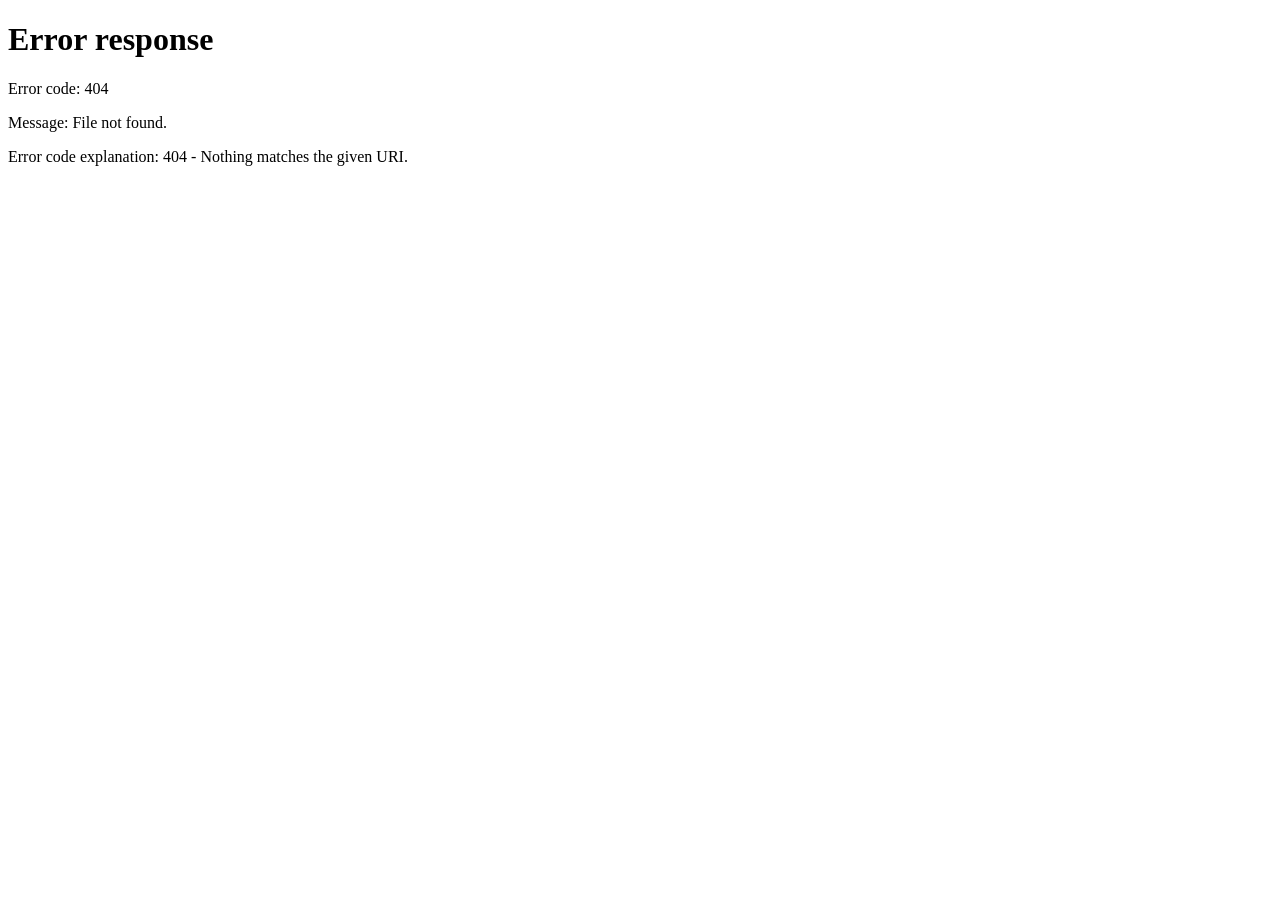
==== frontend/cart.html @ ea54176b "01.02.2026 working cloud database" ====
<!DOCTYPE html>
<html lang="en">
<head>
    <meta charset="UTF-8">
    <title>Your Cart</title>
    <link rel="stylesheet" href="/static/styles.css">
    <style>
        body {
            font-family: Arial, sans-serif;
            padding: 30px;
        }

        h1 {
            margin-bottom: 20px;
        }

        .cart-item {
            border: 1px solid #ccc;
            padding: 15px;
            margin-bottom: 10px;
            border-radius: 6px;
        }

        .empty {
            color: gray;
        }

        button {
            margin-top: 20px;
            padding: 10px 16px;
            cursor: pointer;
        }
    </style>
</head>
<body>

<h1>🛒 Your Cart</h1>

<div id="cartContainer"></div>

<button onclick="goHome()">⬅ Back to Home</button>

<script>
    const token = localStorage.getItem("token");

    // 🚫 Not logged in
    if (!token) {
        alert("You must be logged in to view your cart.");
        window.location.href = "/login";
    }

    async function loadCart() {
        try {
            const response = await fetch("/api/cart", {
                headers: {
                    "Authorization": "Bearer " + token
                }
            });

            const data = await response.json();
            const container = document.getElementById("cartContainer");

            if (!response.ok) {
                container.innerHTML = "<p class='empty'>Failed to load cart.</p>";
                return;
            }

            if (data.items.length === 0) {
                container.innerHTML = "<p class='empty'>Your cart is empty.</p>";
                return;
            }

            data.items.forEach(item => {
                const div = document.createElement("div");
                div.className = "cart-item";
                div.innerHTML = `
                    <strong>${item.name}</strong><br>
                    Price: $${item.price}<br>
                    Quantity: ${item.quantity}
                `;
                container.appendChild(div);
            });

        } catch (err) {
            alert("Error loading cart: " + err.message);
        }
    }

    function goHome() {
        window.location.href = "/";
    }

    loadCart();
</script>

</body>
</html>
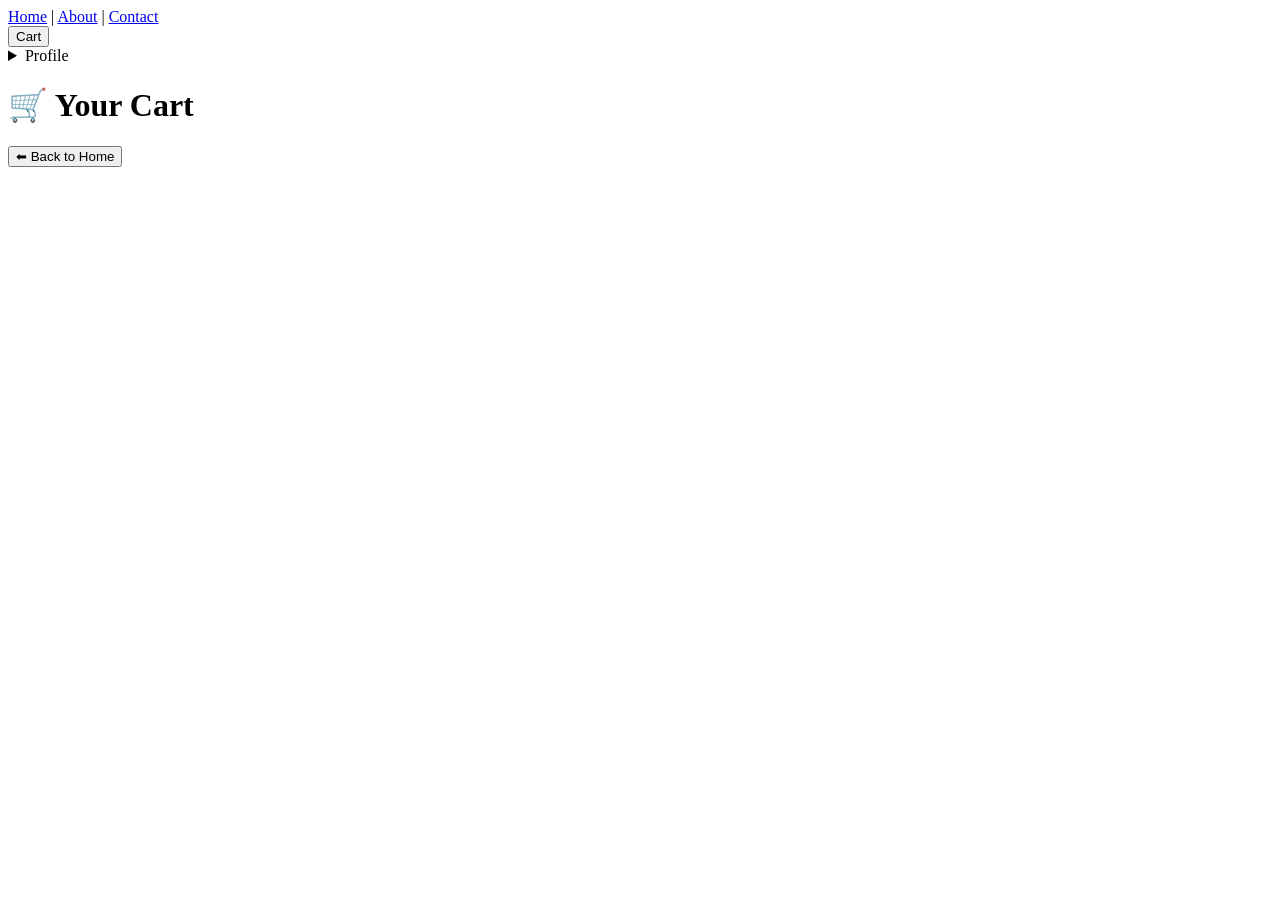
==== commit 027c0d31: "03.02.2026 1:16" ====
--- a/frontend/cart.html
+++ b/frontend/cart.html
@@ -4,93 +4,100 @@
     <meta charset="UTF-8">
     <title>Your Cart</title>
     <link rel="stylesheet" href="/static/styles.css">
-    <style>
-        body {
-            font-family: Arial, sans-serif;
-            padding: 30px;
-        }
-
-        h1 {
-            margin-bottom: 20px;
-        }
-
-        .cart-item {
-            border: 1px solid #ccc;
-            padding: 15px;
-            margin-bottom: 10px;
-            border-radius: 6px;
-        }
-
-        .empty {
-            color: gray;
-        }
-
-        button {
-            margin-top: 20px;
-            padding: 10px 16px;
-            cursor: pointer;
-        }
-    </style>
 </head>
 <body>
-
+    <nav class="nav-bar">
+        <div class="nav-left">
+        <a href="index.html">Home</a> |
+        <a href="about.html">About</a> |
+        <a href="contact.html">Contact</a>
+        </div>
+        <div class="nav-right">
+            <button id="btn3">Cart</button>
+            <details id="profilMenu" class="profile-menu">
+                <summary>Profile</summary>
+                <div class="dropdown-content">
+                    <button id="btn1">Login</button>
+                    <button id="btn2">Register</button>
+                    <button id="btn4">Logout</button>
+                </div>
+            </details>
+        </div>
+    </nav>
 <h1>🛒 Your Cart</h1>
 
 <div id="cartContainer"></div>
 
-<button onclick="goHome()">⬅ Back to Home</button>
+<button onclick="window.location.href='/'">⬅ Back to Home</button>
 
 <script>
+    document.addEventListener("DOMContentLoaded", () => {
     const token = localStorage.getItem("token");
 
-    // 🚫 Not logged in
-    if (!token) {
-        alert("You must be logged in to view your cart.");
-        window.location.href = "/login";
+    // Select buttons
+    const loginBtn = document.getElementById("btn1");
+    const registerBtn = document.getElementById("btn2");
+    const cartBtn = document.getElementById("btn3");
+    const logoutBtn = document.getElementById("btn4");
+
+    // Show/hide buttons based on token
+    if (token) {
+        loginBtn.style.display = "none";
+        registerBtn.style.display = "none";
+        logoutBtn.style.display = "inline-block";
+    } else {
+        loginBtn.style.display = "inline-block";
+        registerBtn.style.display = "inline-block";
+        logoutBtn.style.display = "none";
+
+        // redirect if not logged in (for cart page)
+        if (window.location.pathname === "/cart") {
+            window.location.href = "/login";
+            return; // stop further execution
+        }
     }
 
-    async function loadCart() {
-        try {
-            const response = await fetch("/api/cart", {
-                headers: {
-                    "Authorization": "Bearer " + token
-                }
-            });
+    // Add click events for navigation
+    loginBtn?.addEventListener("click", () => window.location.href = "/login");
+    registerBtn?.addEventListener("click", () => window.location.href = "/register");
+    cartBtn?.addEventListener("click", () => window.location.href = "/cart");
+    logoutBtn?.addEventListener("click", () => {
+        localStorage.removeItem("token");
+        window.location.href = "/";
+    });
 
-            const data = await response.json();
-            const container = document.getElementById("cartContainer");
+    // Fetch cart only if we are on the cart page
+    if (window.location.pathname === "/cart" && token) {
+        fetch("/api/cart", {
+            headers: { Authorization: `Bearer ${token}` }
+        })
+        .then(res => {
+            if (res.status === 401) {
+                window.location.href = "/login";
+                throw new Error("Unauthorized");
+            }
+            return res.json();
+        })
+        .then(data => {
+            const cartContainer = document.getElementById("cartContainer");
+            if (!cartContainer) return;
 
-            if (!response.ok) {
-                container.innerHTML = "<p class='empty'>Failed to load cart.</p>";
+            if (data.cart.length === 0) {
+                cartContainer.innerHTML = "<p class='empty'>Your cart is empty</p>";
                 return;
             }
 
-            if (data.items.length === 0) {
-                container.innerHTML = "<p class='empty'>Your cart is empty.</p>";
-                return;
-            }
-
-            data.items.forEach(item => {
+            cartContainer.innerHTML = "";
+            data.cart.forEach(item => {
                 const div = document.createElement("div");
                 div.className = "cart-item";
-                div.innerHTML = `
-                    <strong>${item.name}</strong><br>
-                    Price: $${item.price}<br>
-                    Quantity: ${item.quantity}
-                `;
-                container.appendChild(div);
+                div.textContent = `${item.service_name} - ${item.quantity} pcs - $${item.total_price}`;
+                cartContainer.appendChild(div);
             });
-
-        } catch (err) {
-            alert("Error loading cart: " + err.message);
-        }
+        })
+        .catch(err => console.warn(err));
     }
-
-    function goHome() {
-        window.location.href = "/";
-    }
-
-    loadCart();
+});
 </script>
 
 </body>
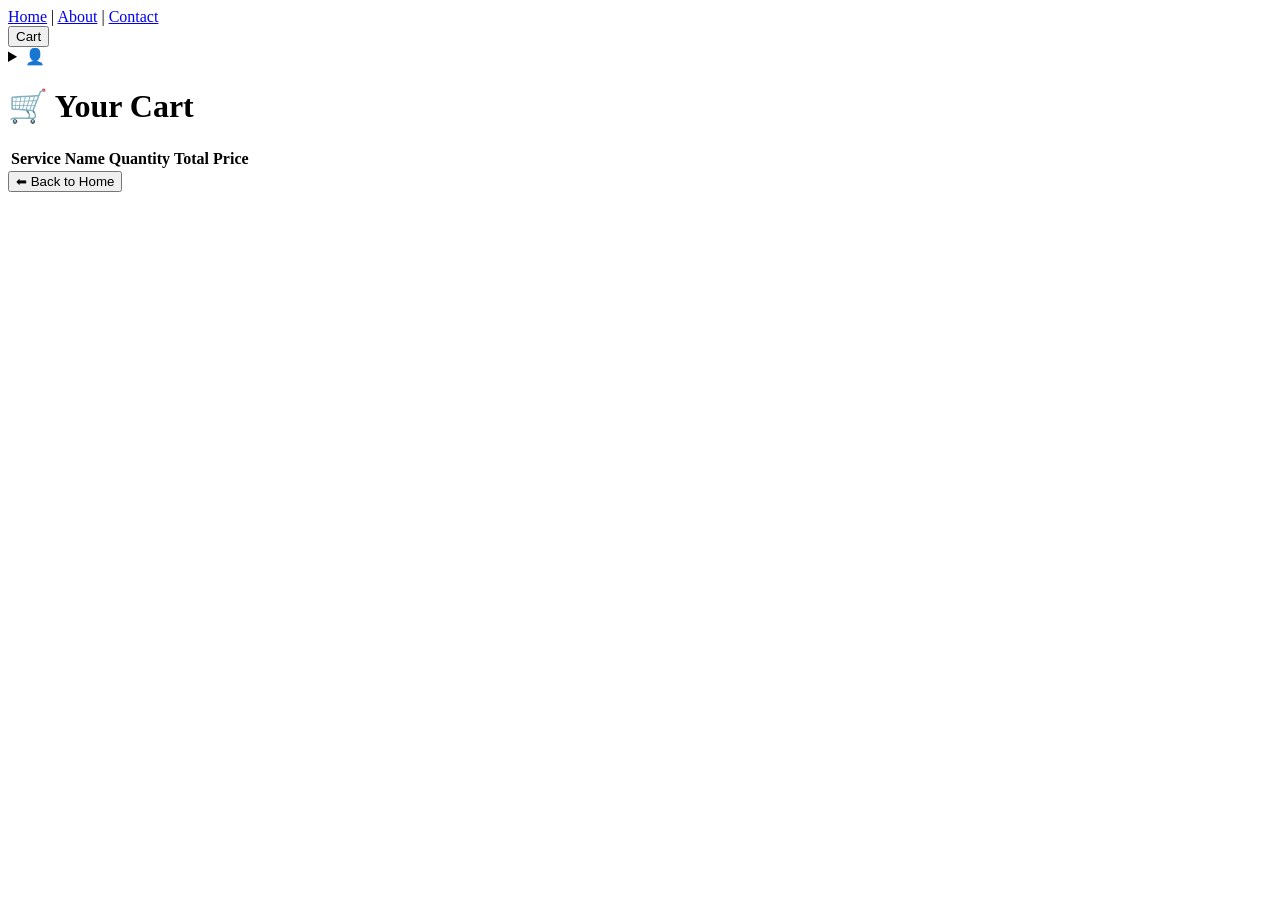
==== commit c72e9282: "03.01.2026 11:09" ====
--- a/frontend/cart.html
+++ b/frontend/cart.html
@@ -15,7 +15,7 @@
         <div class="nav-right">
             <button id="btn3">Cart</button>
             <details id="profilMenu" class="profile-menu">
-                <summary>Profile</summary>
+                <summary>&#128100;</summary>
                 <div class="dropdown-content">
                     <button id="btn1">Login</button>
                     <button id="btn2">Register</button>
@@ -26,11 +26,24 @@
     </nav>
 <h1>🛒 Your Cart</h1>
 
-<div id="cartContainer"></div>
+<div id="cartContainer">
+    <table class="cartTable">
+        <thead>
+            <tr>
+                <th>Service Name</th>
+                <th>Quantity</th>
+                <th>Total Price</th>
+            </tr>
+        </thead>
+    <tbody id="cartBody">
+    </tbody>
+</table>
+</div>
 
 <button onclick="window.location.href='/'">⬅ Back to Home</button>
 
 <script>
+    //------------------------NAV---------------------------
     document.addEventListener("DOMContentLoaded", () => {
     const token = localStorage.getItem("token");
 
@@ -51,10 +64,6 @@
         logoutBtn.style.display = "none";
 
         // redirect if not logged in (for cart page)
-        if (window.location.pathname === "/cart") {
-            window.location.href = "/login";
-            return; // stop further execution
-        }
     }
 
     // Add click events for navigation
@@ -65,7 +74,8 @@
         localStorage.removeItem("token");
         window.location.href = "/";
     });
-
+//---------------------------/NAV--------------------------- 
+//---------------------------CART---------------------------
     // Fetch cart only if we are on the cart page
     if (window.location.pathname === "/cart" && token) {
         fetch("/api/cart", {
@@ -79,26 +89,24 @@
             return res.json();
         })
         .then(data => {
-            const cartContainer = document.getElementById("cartContainer");
-            if (!cartContainer) return;
+            const cartBody = document.getElementById("cartBody");
 
-            if (data.cart.length === 0) {
-                cartContainer.innerHTML = "<p class='empty'>Your cart is empty</p>";
-                return;
-            }
-
-            cartContainer.innerHTML = "";
-            data.cart.forEach(item => {
-                const div = document.createElement("div");
-                div.className = "cart-item";
-                div.textContent = `${item.service_name} - ${item.quantity} pcs - $${item.total_price}`;
-                cartContainer.appendChild(div);
-            });
+    cartBody.innerHTML = "";
+        data.cart.forEach(item => {
+            const row = document.createElement("tr");
+    row.innerHTML = `
+        <td>${item.service.service_name}</td>
+        <td>${item.quantity}</td>
+        <td>$${item.total_price}</td>
+    `;
+    cartBody.appendChild(row);
+});
         })
         .catch(err => console.warn(err));
     }
 });
+//---------------------------/CART---------------------------
 </script>
 
 </body>
-</html>
+</html>
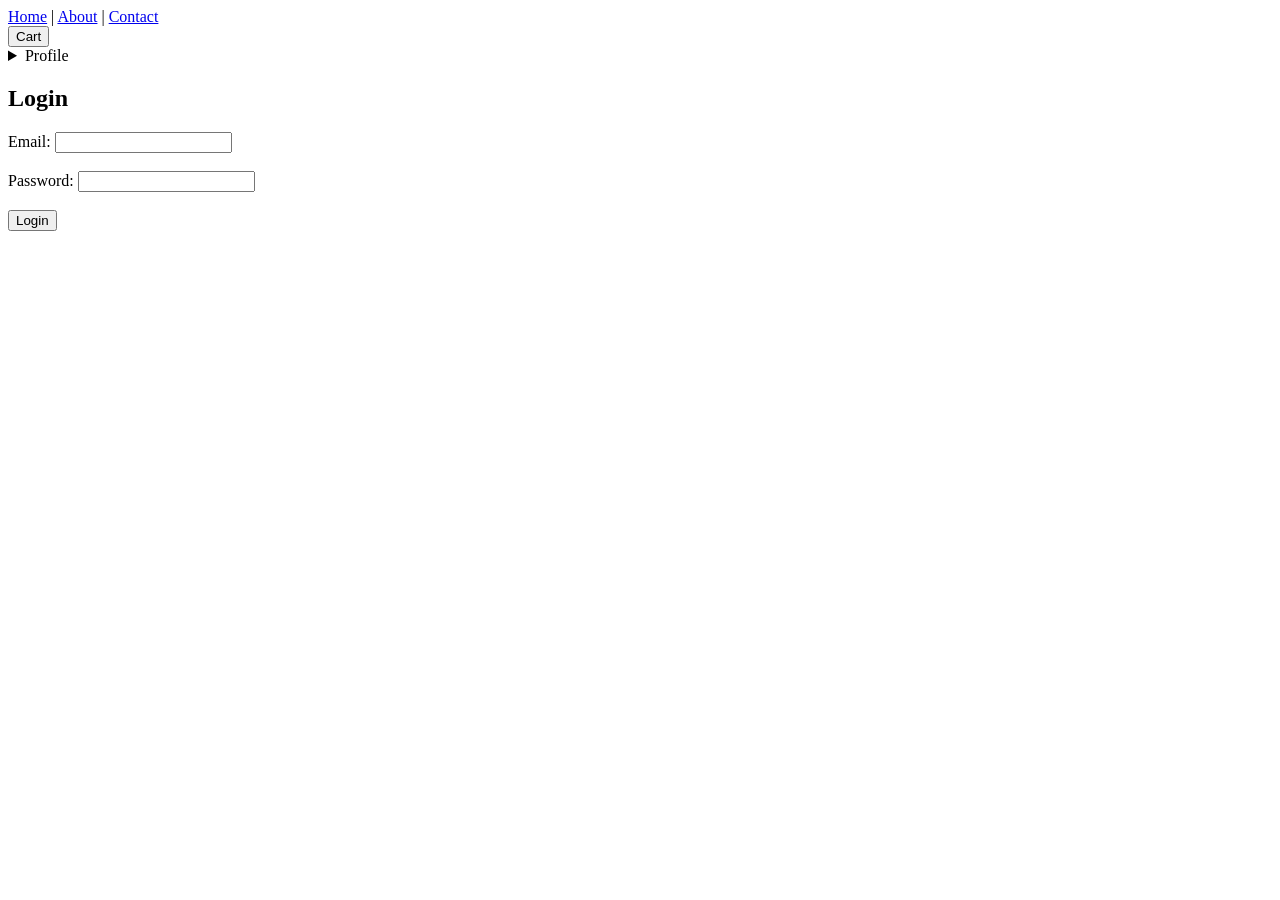
==== commit 17b372e4: "05.02.2026 10:18" ====
--- a/frontend/cart.html
+++ b/frontend/cart.html
@@ -1,21 +1,23 @@
 <!DOCTYPE html>
 <html lang="en">
+
 <head>
     <meta charset="UTF-8">
     <title>Your Cart</title>
     <link rel="stylesheet" href="/static/styles.css">
 </head>
+
 <body>
     <nav class="nav-bar">
         <div class="nav-left">
-        <a href="index.html">Home</a> |
-        <a href="about.html">About</a> |
-        <a href="contact.html">Contact</a>
+            <a href="index.html">Home</a> |
+            <a href="about.html">About</a> |
+            <a href="contact.html">Contact</a>
         </div>
         <div class="nav-right">
             <button id="btn3">Cart</button>
             <details id="profilMenu" class="profile-menu">
-                <summary>&#128100;</summary>
+                <summary>Profile</summary>
                 <div class="dropdown-content">
                     <button id="btn1">Login</button>
                     <button id="btn2">Register</button>
@@ -24,89 +26,157 @@
             </details>
         </div>
     </nav>
-<h1>🛒 Your Cart</h1>
+    <h1>🛒 Your Cart</h1>
 
-<div id="cartContainer">
-    <table class="cartTable">
-        <thead>
-            <tr>
-                <th>Service Name</th>
-                <th>Quantity</th>
-                <th>Total Price</th>
-            </tr>
-        </thead>
-    <tbody id="cartBody">
-    </tbody>
-</table>
-</div>
+    <div id="cartContainer">
+        <table id="cartTable" class="cartTable">
+            <thead>
+                <tr>
+                    <th>Service Name</th>
+                    <th>Quantity</th>
+                    <th>Unit Price</th>
+                    <th>Total Price</th>
+                    <th class="actions-button">Actions</th>
+                </tr>
+            </thead>
+            <tbody id="cartTableBody">
+                <!-- Rows will be added here -->
+            </tbody>
+        </table>
+    </div>
 
-<button onclick="window.location.href='/'">⬅ Back to Home</button>
+    <div class="cart-summary">
+        <h3>Total: $<span id="cartTotalPrice">0.00</span></h3>
+        <button id="checkoutBtn" class="premium-btn">Checkout</button>
+    </div>
 
-<script>
-    //------------------------NAV---------------------------
-    document.addEventListener("DOMContentLoaded", () => {
-    const token = localStorage.getItem("token");
+    <button onclick="window.location.href='/'" class="back-btn">⬅ Back to Home</button>
 
-    // Select buttons
-    const loginBtn = document.getElementById("btn1");
-    const registerBtn = document.getElementById("btn2");
-    const cartBtn = document.getElementById("btn3");
-    const logoutBtn = document.getElementById("btn4");
+    <script>
+        document.addEventListener("DOMContentLoaded", () => {
+            const token = localStorage.getItem("token");
 
-    // Show/hide buttons based on token
-    if (token) {
-        loginBtn.style.display = "none";
-        registerBtn.style.display = "none";
-        logoutBtn.style.display = "inline-block";
-    } else {
-        loginBtn.style.display = "inline-block";
-        registerBtn.style.display = "inline-block";
-        logoutBtn.style.display = "none";
+            // Select elements
+            const loginBtn = document.getElementById("btn1");
+            const registerBtn = document.getElementById("btn2");
+            const cartBtn = document.getElementById("btn3");
+            const logoutBtn = document.getElementById("btn4");
+            const cartTableBody = document.getElementById("cartTableBody");
+            const cartTotalPrice = document.getElementById("cartTotalPrice");
+            const checkoutBtn = document.getElementById("checkoutBtn");
 
-        // redirect if not logged in (for cart page)
-    }
+            // Show/hide buttons based on token
+            if (token) {
+                if (loginBtn) loginBtn.style.display = "none";
+                if (registerBtn) registerBtn.style.display = "none";
+                if (logoutBtn) logoutBtn.style.display = "inline-block";
+            } else {
+                if (loginBtn) loginBtn.style.display = "inline-block";
+                if (registerBtn) registerBtn.style.display = "inline-block";
+                if (logoutBtn) logoutBtn.style.display = "none";
 
-    // Add click events for navigation
-    loginBtn?.addEventListener("click", () => window.location.href = "/login");
-    registerBtn?.addEventListener("click", () => window.location.href = "/register");
-    cartBtn?.addEventListener("click", () => window.location.href = "/cart");
-    logoutBtn?.addEventListener("click", () => {
-        localStorage.removeItem("token");
-        window.location.href = "/";
-    });
-//---------------------------/NAV--------------------------- 
-//---------------------------CART---------------------------
-    // Fetch cart only if we are on the cart page
-    if (window.location.pathname === "/cart" && token) {
-        fetch("/api/cart", {
-            headers: { Authorization: `Bearer ${token}` }
-        })
-        .then(res => {
-            if (res.status === 401) {
-                window.location.href = "/login";
-                throw new Error("Unauthorized");
+                // redirect if not logged in (for cart page)
+                if (window.location.pathname.includes("cart")) {
+                    window.location.href = "login.html";
+                    return;
+                }
             }
-            return res.json();
-        })
-        .then(data => {
-            const cartBody = document.getElementById("cartBody");
 
-    cartBody.innerHTML = "";
-        data.cart.forEach(item => {
-            const row = document.createElement("tr");
-    row.innerHTML = `
-        <td>${item.service.service_name}</td>
-        <td>${item.quantity}</td>
-        <td>$${item.total_price}</td>
-    `;
-    cartBody.appendChild(row);
-});
-        })
-        .catch(err => console.warn(err));
-    }
-});
-//---------------------------/CART---------------------------
-</script>
+            // Navigation
+            loginBtn?.addEventListener("click", () => window.location.href = "login.html");
+            registerBtn?.addEventListener("click", () => window.location.href = "register.html");
+            cartBtn?.addEventListener("click", () => window.location.href = "/cart");
+            logoutBtn?.addEventListener("click", () => {
+                localStorage.removeItem("token");
+                window.location.href = "/";
+            });
+
+            // Fetch cart only if we are on the cart page
+            if (window.location.pathname.includes("cart") && token) {
+                fetchCart();
+            }
+
+            async function fetchCart() {
+                try {
+                    const res = await fetch("/api/cart/", {
+                        headers: { Authorization: `Bearer ${token}` }
+                    });
+
+                    if (res.status === 401) {
+                        window.location.href = "login.html";
+                        return;
+                    }
+
+                    const data = await res.json();
+                    renderCart(data.cart);
+                } catch (err) {
+                    console.error("Error fetching cart:", err);
+                }
+            }
+
+            function renderCart(cartItems) {
+                cartTableBody.innerHTML = "";
+                let total = 0;
+
+                if (cartItems.length === 0) {
+                    cartTableBody.innerHTML = '<tr><td colspan="5" style="text-align:center;">Your cart is empty</td></tr>';
+                    cartTotalPrice.textContent = "0.00";
+                    return;
+                }
+
+                cartItems.forEach(item => {
+                    total += item.total_price;
+                    const tr = document.createElement("tr");
+                    tr.innerHTML = `
+                        <td>${item.service_name}</td>
+                        <td>${item.quantity}</td>
+                        <td>$${item.service_price.toFixed(2)}</td>
+                        <td>$${item.total_price.toFixed(2)}</td>
+                        <td>
+                            <button onclick="removeItem(${item.cart_id})" class="delete-btn">Remove</button>
+                        </td>
+                    `;
+                    cartTableBody.appendChild(tr);
+                });
+
+                cartTotalPrice.textContent = total.toFixed(2);
+            }
+
+            window.removeItem = async (cartId) => {
+                if (!confirm("Are you sure you want to remove this item?")) return;
+                try {
+                    const res = await fetch(`/api/cart/items/${cartId}`, {
+                        method: "DELETE",
+                        headers: { Authorization: `Bearer ${token}` }
+                    });
+                    if (res.ok) {
+                        fetchCart();
+                    }
+                } catch (err) {
+                    console.error("Error removing item:", err);
+                }
+            };
+
+            checkoutBtn?.addEventListener("click", async () => {
+                try {
+                    const res = await fetch("/api/cart/checkout", {
+                        method: "POST",
+                        headers: { Authorization: `Bearer ${token}` }
+                    });
+                    const data = await res.json();
+                    if (res.ok) {
+                        alert(`Order successful! Order ID: ${data.order_id}. Total: $${data.total_price}`);
+                        window.location.href = "index.html";
+                    } else {
+                        alert("Checkout failed: " + data.detail);
+                    }
+                } catch (err) {
+                    console.error("Error during checkout:", err);
+                }
+            });
+        });
+    </script>
 
 </body>
+
 </html>
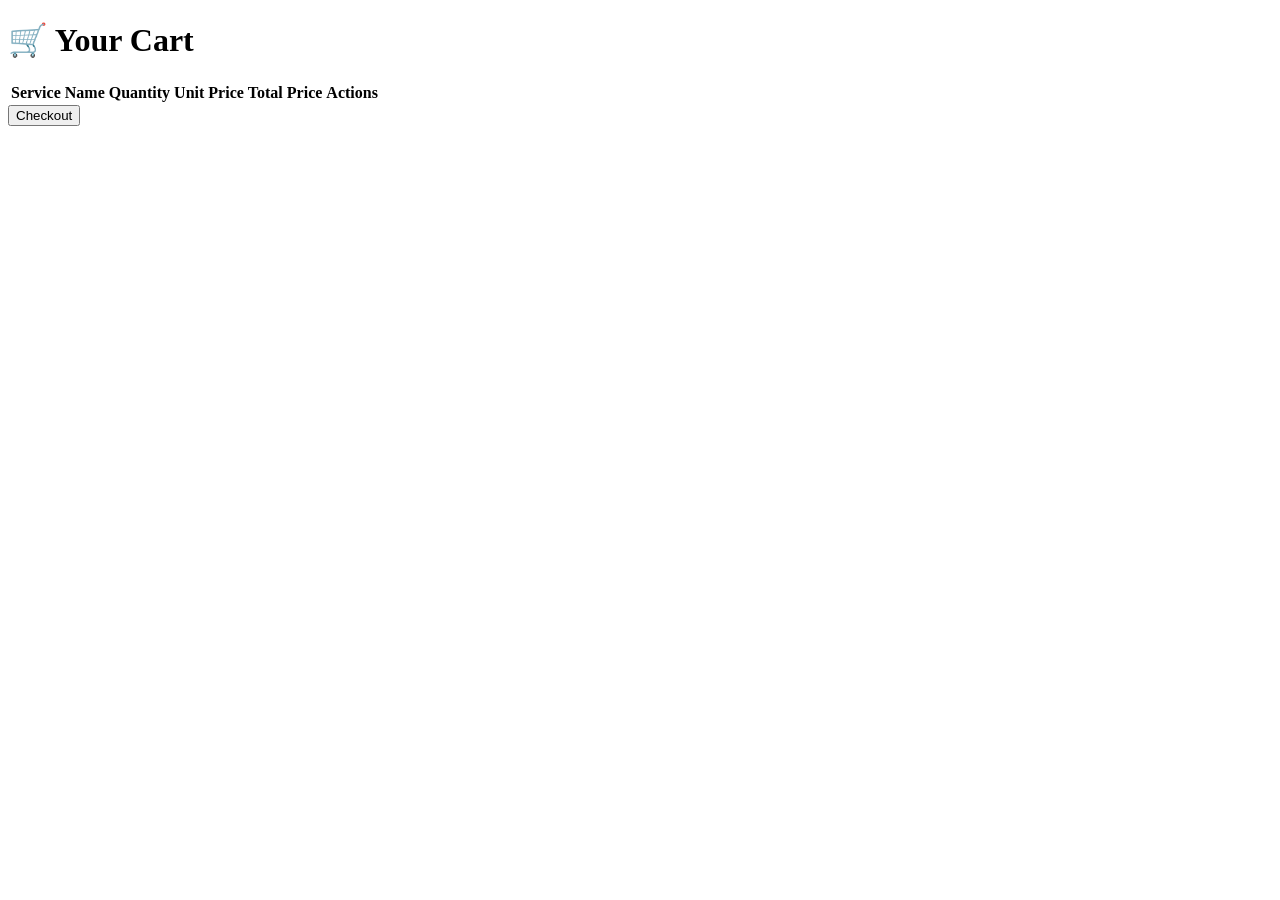
==== commit b868362d: "07.02.2026 0:36" ====
--- a/frontend/cart.html
+++ b/frontend/cart.html
@@ -8,23 +8,7 @@
 </head>
 
 <body>
-    <nav class="nav-bar">
-        <div class="nav-left">
-            <a href="index.html">Home</a> |
-            <a href="about.html">About</a> |
-            <a href="contact.html">Contact</a>
-        </div>
-        <div class="nav-right">
-            <button id="btn3">Cart</button>
-            <details id="profilMenu" class="profile-menu">
-                <summary>Profile</summary>
-                <div class="dropdown-content">
-                    <button id="btn1">Login</button>
-                    <button id="btn2">Register</button>
-                    <button id="btn4">Logout</button>
-                </div>
-            </details>
-        </div>
+    <nav id="nav">
     </nav>
     <h1>🛒 Your Cart</h1>
 
@@ -46,137 +30,11 @@
     </div>
 
     <div class="cart-summary">
-        <h3>Total: $<span id="cartTotalPrice">0.00</span></h3>
-        <button id="checkoutBtn" class="premium-btn">Checkout</button>
+        <button id="checkoutBtn" class="checkoutBtn">Checkout</button>
     </div>
 
-    <button onclick="window.location.href='/'" class="back-btn">⬅ Back to Home</button>
 
-    <script>
-        document.addEventListener("DOMContentLoaded", () => {
-            const token = localStorage.getItem("token");
-
-            // Select elements
-            const loginBtn = document.getElementById("btn1");
-            const registerBtn = document.getElementById("btn2");
-            const cartBtn = document.getElementById("btn3");
-            const logoutBtn = document.getElementById("btn4");
-            const cartTableBody = document.getElementById("cartTableBody");
-            const cartTotalPrice = document.getElementById("cartTotalPrice");
-            const checkoutBtn = document.getElementById("checkoutBtn");
-
-            // Show/hide buttons based on token
-            if (token) {
-                if (loginBtn) loginBtn.style.display = "none";
-                if (registerBtn) registerBtn.style.display = "none";
-                if (logoutBtn) logoutBtn.style.display = "inline-block";
-            } else {
-                if (loginBtn) loginBtn.style.display = "inline-block";
-                if (registerBtn) registerBtn.style.display = "inline-block";
-                if (logoutBtn) logoutBtn.style.display = "none";
-
-                // redirect if not logged in (for cart page)
-                if (window.location.pathname.includes("cart")) {
-                    window.location.href = "login.html";
-                    return;
-                }
-            }
-
-            // Navigation
-            loginBtn?.addEventListener("click", () => window.location.href = "login.html");
-            registerBtn?.addEventListener("click", () => window.location.href = "register.html");
-            cartBtn?.addEventListener("click", () => window.location.href = "/cart");
-            logoutBtn?.addEventListener("click", () => {
-                localStorage.removeItem("token");
-                window.location.href = "/";
-            });
-
-            // Fetch cart only if we are on the cart page
-            if (window.location.pathname.includes("cart") && token) {
-                fetchCart();
-            }
-
-            async function fetchCart() {
-                try {
-                    const res = await fetch("/api/cart/", {
-                        headers: { Authorization: `Bearer ${token}` }
-                    });
-
-                    if (res.status === 401) {
-                        window.location.href = "login.html";
-                        return;
-                    }
-
-                    const data = await res.json();
-                    renderCart(data.cart);
-                } catch (err) {
-                    console.error("Error fetching cart:", err);
-                }
-            }
-
-            function renderCart(cartItems) {
-                cartTableBody.innerHTML = "";
-                let total = 0;
-
-                if (cartItems.length === 0) {
-                    cartTableBody.innerHTML = '<tr><td colspan="5" style="text-align:center;">Your cart is empty</td></tr>';
-                    cartTotalPrice.textContent = "0.00";
-                    return;
-                }
-
-                cartItems.forEach(item => {
-                    total += item.total_price;
-                    const tr = document.createElement("tr");
-                    tr.innerHTML = `
-                        <td>${item.service_name}</td>
-                        <td>${item.quantity}</td>
-                        <td>$${item.service_price.toFixed(2)}</td>
-                        <td>$${item.total_price.toFixed(2)}</td>
-                        <td>
-                            <button onclick="removeItem(${item.cart_id})" class="delete-btn">Remove</button>
-                        </td>
-                    `;
-                    cartTableBody.appendChild(tr);
-                });
-
-                cartTotalPrice.textContent = total.toFixed(2);
-            }
-
-            window.removeItem = async (cartId) => {
-                if (!confirm("Are you sure you want to remove this item?")) return;
-                try {
-                    const res = await fetch(`/api/cart/items/${cartId}`, {
-                        method: "DELETE",
-                        headers: { Authorization: `Bearer ${token}` }
-                    });
-                    if (res.ok) {
-                        fetchCart();
-                    }
-                } catch (err) {
-                    console.error("Error removing item:", err);
-                }
-            };
-
-            checkoutBtn?.addEventListener("click", async () => {
-                try {
-                    const res = await fetch("/api/cart/checkout", {
-                        method: "POST",
-                        headers: { Authorization: `Bearer ${token}` }
-                    });
-                    const data = await res.json();
-                    if (res.ok) {
-                        alert(`Order successful! Order ID: ${data.order_id}. Total: $${data.total_price}`);
-                        window.location.href = "index.html";
-                    } else {
-                        alert("Checkout failed: " + data.detail);
-                    }
-                } catch (err) {
-                    console.error("Error during checkout:", err);
-                }
-            });
-        });
-    </script>
-
+    <script src="/static/script.js"></script>
 </body>
 
 </html>
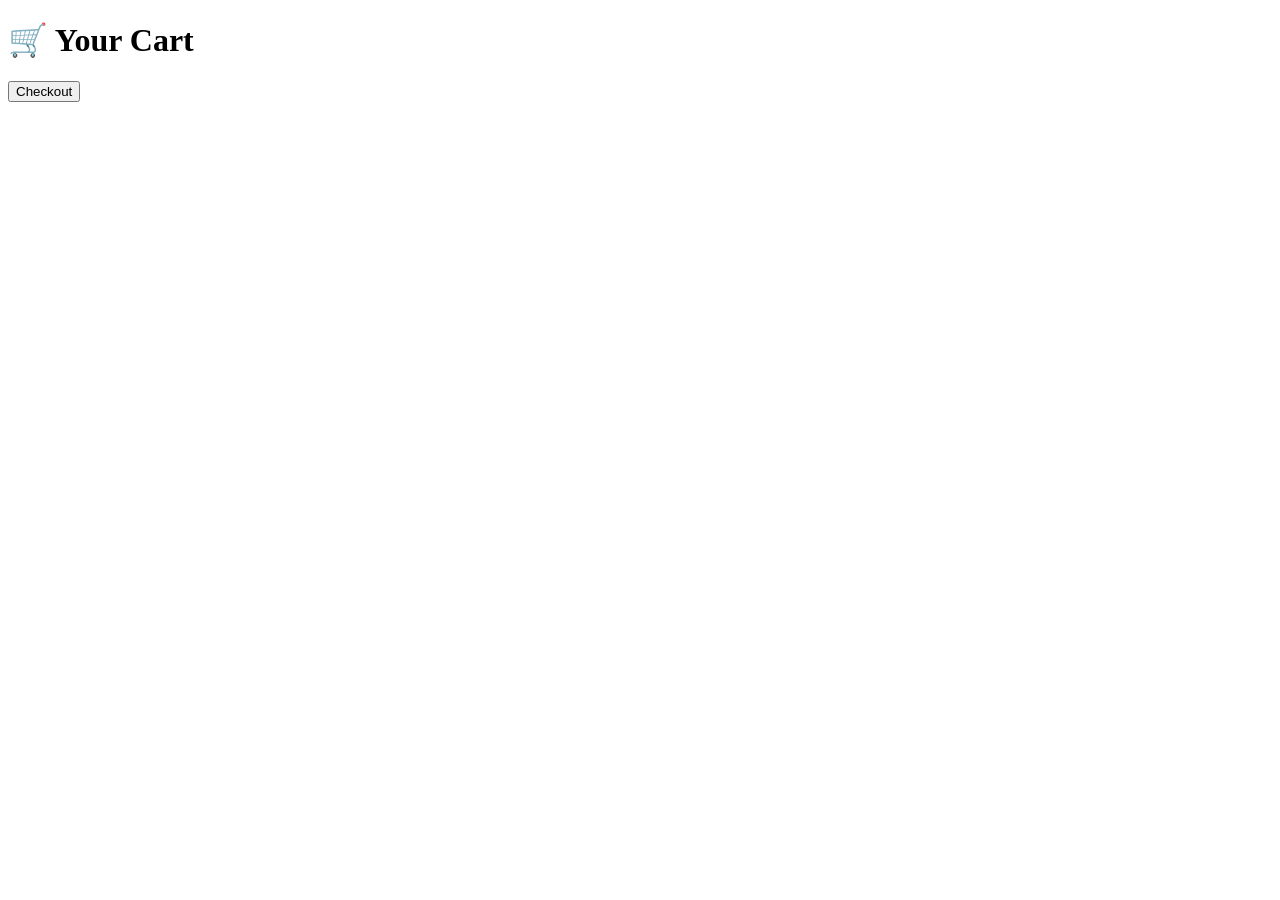
==== commit 357eab09: "09.02.2026 13:25" ====
--- a/frontend/cart.html
+++ b/frontend/cart.html
@@ -12,21 +12,8 @@
     </nav>
     <h1>🛒 Your Cart</h1>
 
-    <div id="cartContainer">
-        <table id="cartTable" class="cartTable">
-            <thead>
-                <tr>
-                    <th>Service Name</th>
-                    <th>Quantity</th>
-                    <th>Unit Price</th>
-                    <th>Total Price</th>
-                    <th class="actions-button">Actions</th>
-                </tr>
-            </thead>
-            <tbody id="cartTableBody">
-                <!-- Rows will be added here -->
-            </tbody>
-        </table>
+    <div id="cartContainer" class="cart-items">
+        <!-- Cart items will be added here as divs -->
     </div>
 
     <div class="cart-summary">
